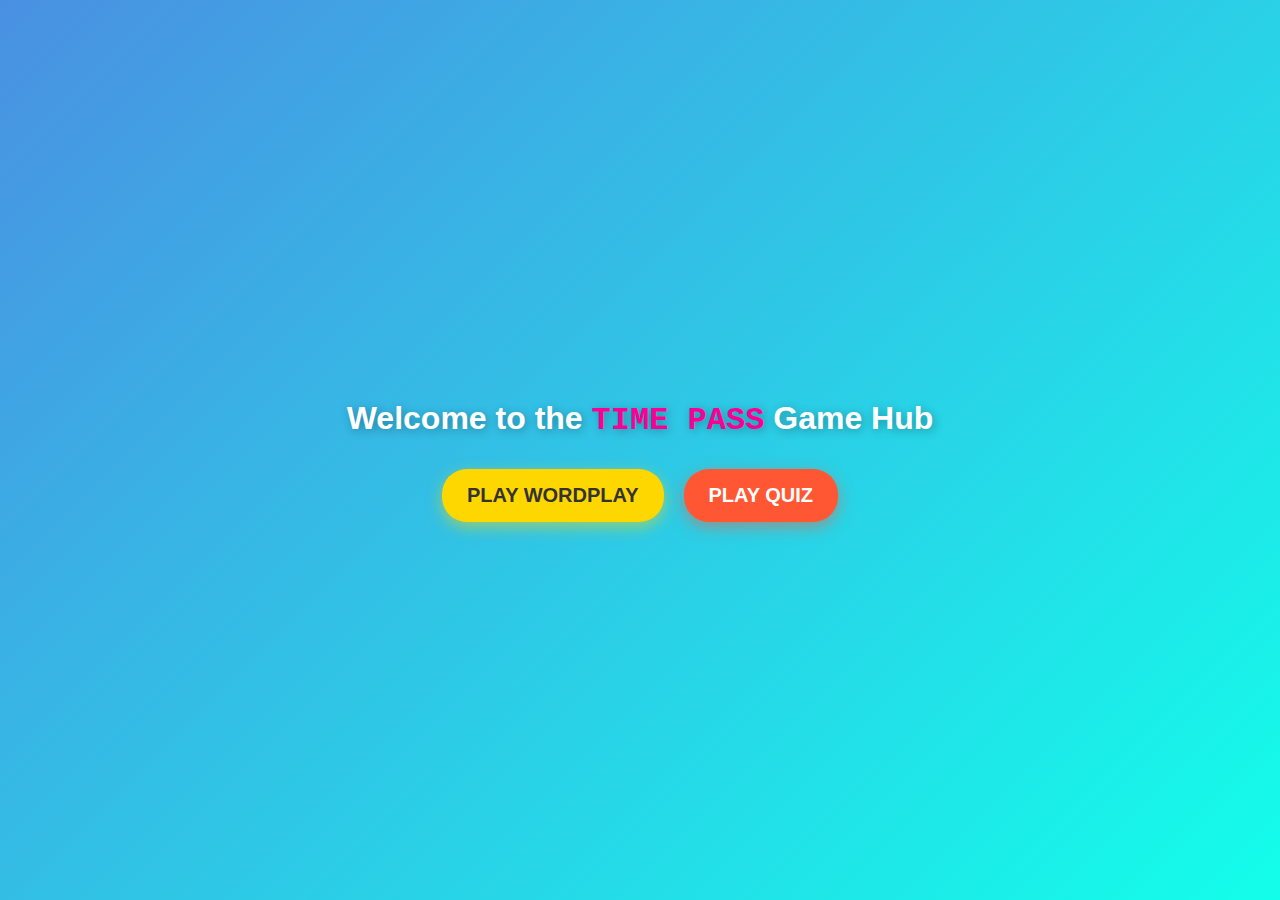
==== index.html @ 1d08ee7d "Initial Commit" ====
<!DOCTYPE html>
<html lang="en">
<head>
    <meta charset="UTF-8">
    <meta name="viewport" content="width=device-width, initial-scale=1.0">
    <title>Time Pass</title>
    <link rel="stylesheet" href="style.css">
</head>
<body>

    <h1>Welcome to the <span>Time Pass</span> Game Hub</h1>
    
    <div class="game-buttons">
        <a href="Wordplay/wordplay.html" class="game-btn">Play Wordplay</a>
        <a href="Quiz/quiz.html" class="game-btn">Play Quiz</a>
    </div>

</body>
</html>
---- style.css ----
body {
    font-family: Arial, sans-serif;
    text-align: center;
    background: linear-gradient(135deg, #4A90E2, #13feea);
    margin: 0;
    height: 100vh;
    display: flex;
    flex-direction: column;
    justify-content: center;
    align-items: center;
}

span{
    text-transform: uppercase;
    color: rgb(249, 0, 149);
    font-family: 'Courier New', Courier, monospace;
}

h1 {
    color: #ffffff;
    font-size: 32px;
    font-weight: bold;
    text-shadow: 2px 2px 10px rgb(0, 0, 0, 0.3);
    margin-bottom: 30px;
}

.game-buttons {
    display: flex;
    gap: 20px;
}

.game-btn {
    padding: 15px 25px;
    font-size: 20px;
    font-weight: bold;
    border: none;
    border-radius: 25px;
    cursor: pointer;
    transition: all 0.3s ease-in-out;
    text-decoration: none;
    display: inline-block;
    text-transform: uppercase;
}

.game-btn:first-child {
    background: #FFD700; 
    color: #333;
    box-shadow: 0px 5px 15px rgb(255, 215, 0, 0.5);
}

.game-btn:first-child:hover {
    background: #E6C200;
    transform: scale(1.1);
    box-shadow: 0px 8px 20px rgb(255, 215, 0, 0.7);
}

.game-btn:last-child {
    background: #FF5733;
    color: white;
    box-shadow: 0px 5px 15px rgb(255, 87, 51, 0.5);
}

.game-btn:last-child:hover {
    background: #E04B2D;
    transform: scale(1.1);
    box-shadow: 0px 8px 20px rgb(255, 87, 51, 0.7);
}

@media (max-width: 600px) {
    h1 {
        font-size: 26px;
    }

    .game-buttons {
        flex-direction: column;
    }

    .game-btn {
        width: 80%;
        font-size: 18px;
        padding: 12px 0;
    }
}
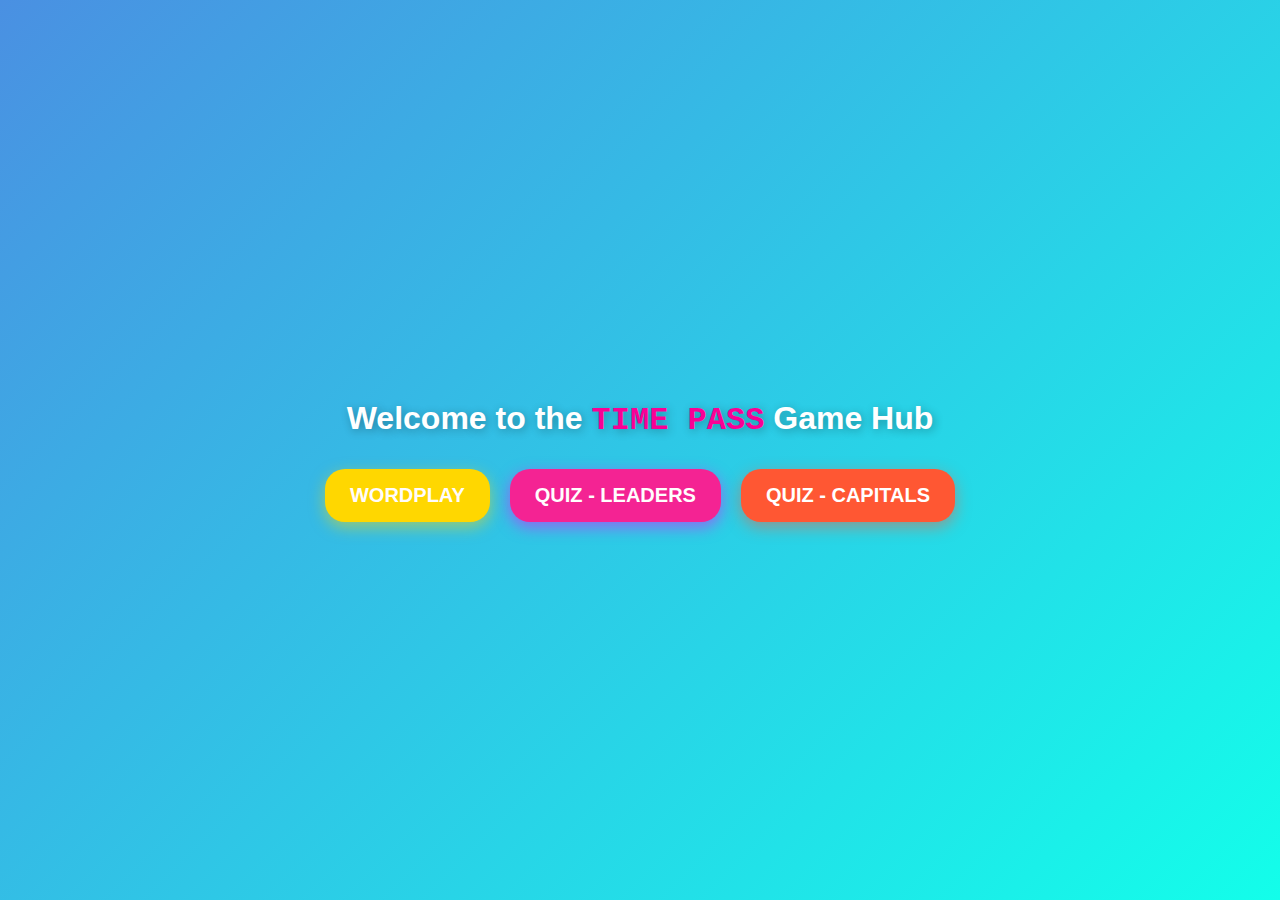
==== commit ec66eb99: "Third Commit" ====
--- a/index.html
+++ b/index.html
@@ -11,8 +11,9 @@
     <h1>Welcome to the <span>Time Pass</span> Game Hub</h1>
     
     <div class="game-buttons">
-        <a href="Wordplay/wordplay.html" class="game-btn">Play Wordplay</a>
-        <a href="Quiz/quiz.html" class="game-btn">Play Quiz</a>
+        <a href="Wordplay/wordplay.html" class="game-btn">Wordplay</a>
+        <a href="Quiz-Leaders/quiz-leaders.html" class="game-btn">Quiz - Leaders</a>
+        <a href="Quiz-Capitals/quiz-capitals.html" class="game-btn">Quiz - Capitals</a>
     </div>
 
 </body>
--- a/style.css
+++ b/style.css
@@ -34,7 +34,7 @@
     font-size: 20px;
     font-weight: bold;
     border: none;
-    border-radius: 25px;
+    border-radius: 20px;
     cursor: pointer;
     transition: all 0.3s ease-in-out;
     text-decoration: none;
@@ -44,8 +44,20 @@
 
 .game-btn:first-child {
     background: #FFD700; 
-    color: #333;
+    color: #fffcfc;
     box-shadow: 0px 5px 15px rgb(255, 215, 0, 0.5);
+}
+
+.game-btn:nth-child(2) {
+    background: #f42393; 
+    color: #fffdfd;
+    box-shadow: 0px 5px 15px rgba(251, 0, 255, 0.5);
+}
+
+.game-btn:nth-child(2):hover {
+    background: #f42393;
+    transform: scale(1.1);
+    box-shadow: 0px 5px 15px rgba(251, 0, 255, 0.5);
 }
 
 .game-btn:first-child:hover {
